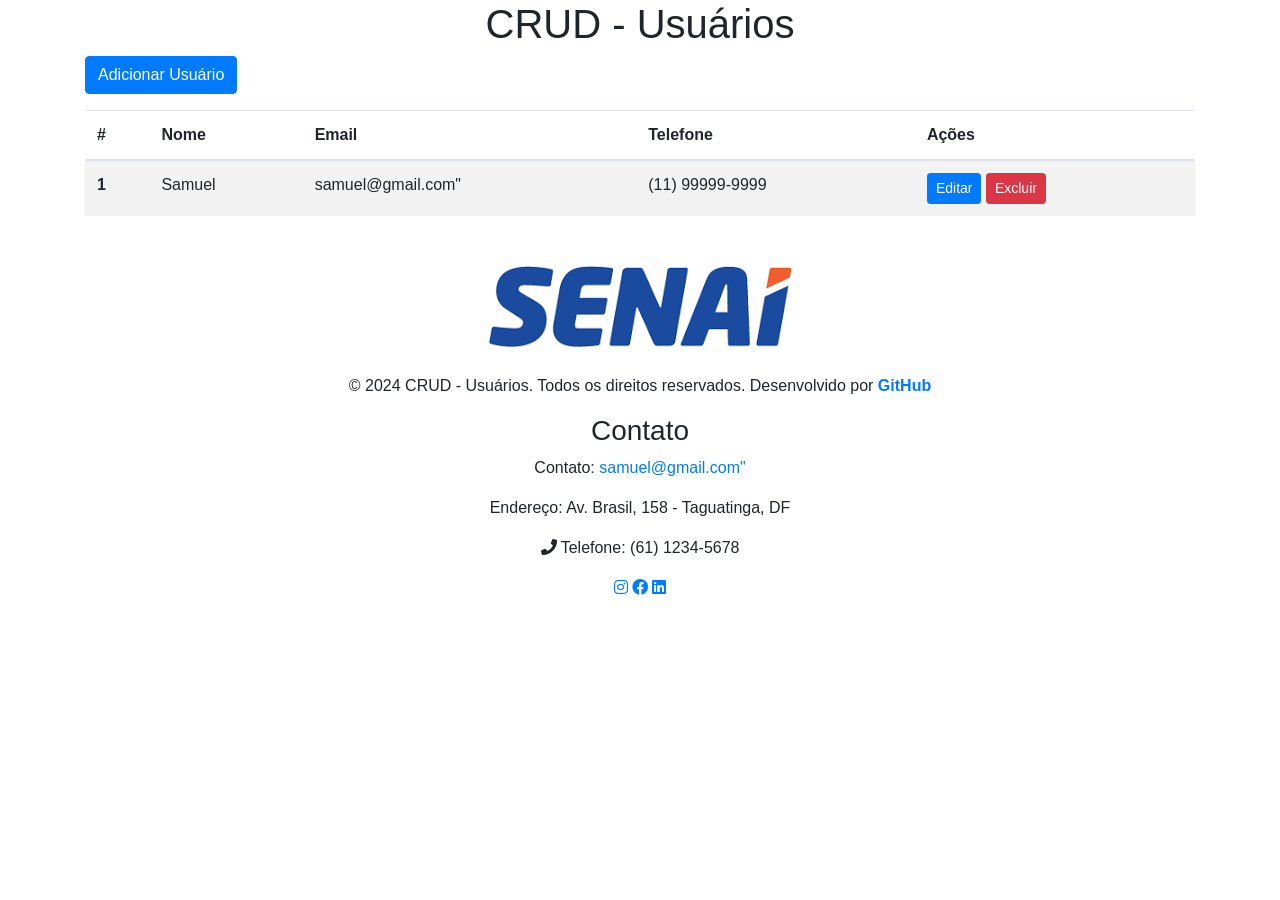
==== sgu/index.html @ bb394a75 "CRUD" ====
<!DOCTYPE html>
<html lang="pt-br">

<head>
  <meta charset="UTF-8">
  <meta name="viewport" content="width=device-width, initial-scale=1.0">
  <title>CRUD - Usuários</title>
  <link rel="stylesheet" href="https://cdn.jsdelivr.net/npm/bootstrap@4.0.0/dist/css/bootstrap.min.css"
    integrity="sha384-Gn5384xqQ1aoWXA+058RXPxPg6fy4IWvTNh0E263XmFcJlSAwiGgFAW/dAiS6JXm" crossorigin="anonymous">
    <link rel="stylesheet" href="static/css/styles.css">
  <link rel="stylesheet" href="https://cdnjs.cloudflare.com/ajax/libs/font-awesome/5.15.4/css/all.min.css">

</head>

<body>
  <div>
    <h1 class="text-center">CRUD - Usuários</h1>
  </div>

  <div class="container">
    <div class="row">
      <div class="col-md-12">
        <a href="#" class="btn btn-primary mb-3">Adicionar Usuário</a>
      </div>
    </div>

    <table class="table table-striped">
      <thead>
        <tr>
          <th scope="col">#</th>
          <th scope="col">Nome</th>
          <th scope="col">Email</th>
          <th scope="col">Telefone</th>
          <th scope="col">Ações</th>
        </tr>
      </thead>
      <tbody>
        <tr>
          <th scope="row">1</th>
          <td>Samuel</td>
          <td>samuel@gmail.com"</td>
          <td>(11) 99999-9999</td>

          <td>
            <a href="#" class="btn btn-sm btn-primary">Editar</a>
            <a href="#" class="btn btn-sm btn-danger">Excluir</a>
          </td>

        </tr>

      </tbody>
    </table>

    <footer class="text-center mt-4">
      <div class="footer-conteudo">
        <div class="footer-box">
            <img src="img/logo.png" alt="logo do senai" />
        <p>&copy; 2024 CRUD - Usuários. Todos os direitos reservados.
          Desenvolvido por <a href="https://github.com/samuelctl"><strong>GitHub</strong></a></p>
        </div>
        <div class="footer-box">
            <h3>Contato</h3>
          <p>Contato: <a href="mailto:samuel@gmail.com">samuel@gmail.com"</a></p>
          <p>Endereço: Av. Brasil, 158 - Taguatinga, DF</p>
          <p>
            <icon class="fas fa-phone"></icon> Telefone: (61) 1234-5678
          </p>
        </div>
        <div class="footer-box">
          <a href="https://www.instagram.com">
            <icon class="fab fa-instagram"></icon>
          </a>
          <a href="https://www.facebook.com">
            <icon class="fab fa-facebook"></icon>
          </a>
          <a href="https://www.linkedin.com" target="_blank">
            <icon class="fab fa-linkedin"></icon>
          </a>
        </div>

      </div>

    </footer>

</body>

</html>
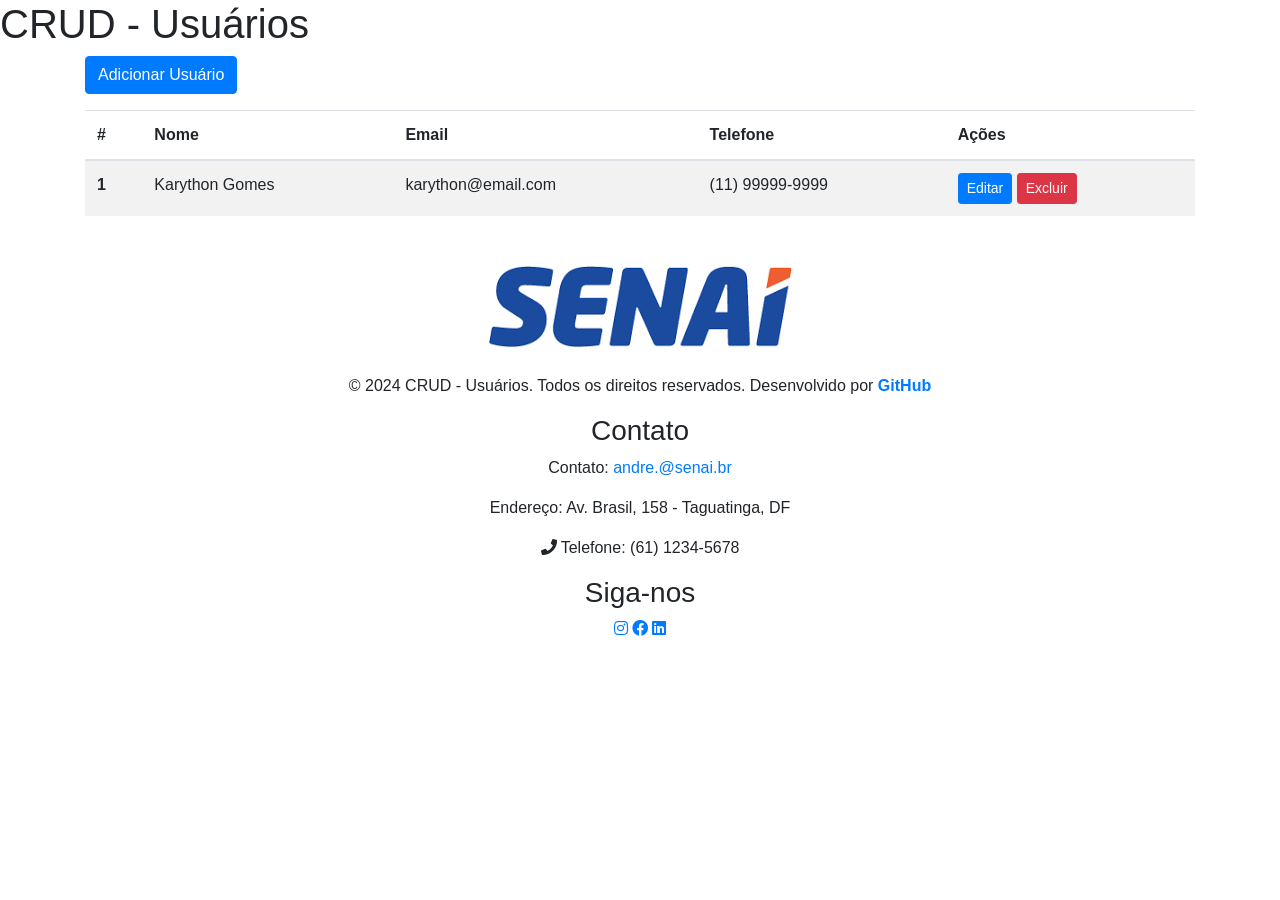
==== commit 22ae5cd1: "Ultimo dia de front" ====
--- a/sgu/index.html
+++ b/sgu/index.html
@@ -5,83 +5,134 @@
   <meta charset="UTF-8">
   <meta name="viewport" content="width=device-width, initial-scale=1.0">
   <title>CRUD - Usuários</title>
+
   <link rel="stylesheet" href="https://cdn.jsdelivr.net/npm/bootstrap@4.0.0/dist/css/bootstrap.min.css"
     integrity="sha384-Gn5384xqQ1aoWXA+058RXPxPg6fy4IWvTNh0E263XmFcJlSAwiGgFAW/dAiS6JXm" crossorigin="anonymous">
-    <link rel="stylesheet" href="static/css/styles.css">
   <link rel="stylesheet" href="https://cdnjs.cloudflare.com/ajax/libs/font-awesome/5.15.4/css/all.min.css">
+
+  <link rel="stylesheet" href="static/css/styles.css">
 
 </head>
 
 <body>
-  <div>
-    <h1 class="text-center">CRUD - Usuários</h1>
-  </div>
+  <div class="container-principal">
+    <div class="nav">
+      <h1 class="text-center">CRUD - Usuários</h1>
+    </div>
 
-  <div class="container">
-    <div class="row">
-      <div class="col-md-12">
-        <a href="#" class="btn btn-primary mb-3">Adicionar Usuário</a>
+    <div class="container">
+      <div class="row">
+        <div class="col-md-12">
+          <a href="#" id="btnAdicionar" class="btn btn-primary mb-3">Adicionar Usuário</a>
+        </div>
+      </div>
+
+      <table class="table table-striped">
+        <thead>
+          <tr>
+            <th scope="col">#</th>
+            <th scope="col">Nome</th>
+            <th scope="col">Email</th>
+            <th scope="col">Telefone</th>
+            <th scope="col">Ações</th>
+          </tr>
+        </thead>
+        <tbody>
+          <tr>
+            <th scope="row">1</th>
+            <td>Karython Gomes</td>
+            <td>karython@email.com</td>
+            <td>(11) 99999-9999</td>
+
+            <td>
+              <a href="#" class="btn btn-sm btn-primary btnEditar">Editar</a>
+              <a href="#" class="btn btn-sm btn-danger btnExcluir">Excluir</a>
+            </td>
+
+          </tr>
+
+        </tbody>
+      </table>
+
+      <footer class="text-center mt-4">
+
+
+        <div class="footer-conteudo">
+
+          <div class="footer-box">
+            <img src="img/logo.png" alt="logo do senai" />
+            <p>&copy; 2024 CRUD - Usuários. Todos os direitos reservados.
+              Desenvolvido por <a href="https://github.com/andrepiress61/logicaprograma26/tree/main/sgu"><strong>GitHub</strong></a></p>
+          </div>
+
+          <div class="footer-box">
+            <h3>Contato</h3>
+            <p>Contato: <a href="mailto:andre@senai.br">andre.@senai.br</a></p>
+            <p>Endereço: Av. Brasil, 158 - Taguatinga, DF</p>
+            <p>
+              <icon class="fas fa-phone"></icon> Telefone: (61) 1234-5678
+            </p>
+          </div>
+
+          <div class="footer-box">
+            <h3>Siga-nos</h3>
+            <a href="https://www.instagram.com">
+              <icon class="fab fa-instagram"></icon>
+            </a>
+            <a href="https://www.facebook.com">
+              <icon class="fab fa-facebook"></icon>
+            </a>
+            <a href="https://www.linkedin.com" target="_blank">
+              <icon class="fab fa-linkedin"></icon>
+            </a>
+
+          </div>
+
+
+        </div>
+
+      </footer>
+    </div>
+
+    <!-- Script da modal de cadastro/editar -->
+    <div class="modal" id="usuarioModal" tabindex="-1">
+      <div class="modal-dialog">
+        <div class="modal-content">
+          <div class="modal-header">
+            <h5 class="modal-title" id="modalTitulo">Usuário</h5>
+            <button type="button" class="btn-close" data-bs-dismiss="modal" aria-label="Close"></button>
+          </div>
+
+          <div class="modal-body">
+
+            <form id="usuarioForm">
+              <input type="hidden" id="usuarioId">
+
+              <div class="mb-3">
+                <label for="inputNome" class="form-label">Nome</label>
+                <input type="text" class="form-control" id="inputNome">
+              </div>
+              <div class="mb-3">
+                <label for="inputEmail" class="form-label">Email</label>
+                <input type="email" class="form-control" id="inputEmail" aria-describedby="emailHelp">
+
+              </div>
+              <div class="mb-3">
+                <label for="inputTelefone" class="form-label">Telefone</label>
+                <input type="text" class="form-control" id="inputTelefone">
+              </div>
+
+              <button type="submit" class="btn btn-primary">Salvar</button>
+            </form>
+
+          </div>
+        </div>
       </div>
     </div>
-
-    <table class="table table-striped">
-      <thead>
-        <tr>
-          <th scope="col">#</th>
-          <th scope="col">Nome</th>
-          <th scope="col">Email</th>
-          <th scope="col">Telefone</th>
-          <th scope="col">Ações</th>
-        </tr>
-      </thead>
-      <tbody>
-        <tr>
-          <th scope="row">1</th>
-          <td>Samuel</td>
-          <td>samuel@gmail.com"</td>
-          <td>(11) 99999-9999</td>
-
-          <td>
-            <a href="#" class="btn btn-sm btn-primary">Editar</a>
-            <a href="#" class="btn btn-sm btn-danger">Excluir</a>
-          </td>
-
-        </tr>
-
-      </tbody>
-    </table>
-
-    <footer class="text-center mt-4">
-      <div class="footer-conteudo">
-        <div class="footer-box">
-            <img src="img/logo.png" alt="logo do senai" />
-        <p>&copy; 2024 CRUD - Usuários. Todos os direitos reservados.
-          Desenvolvido por <a href="https://github.com/samuelctl"><strong>GitHub</strong></a></p>
-        </div>
-        <div class="footer-box">
-            <h3>Contato</h3>
-          <p>Contato: <a href="mailto:samuel@gmail.com">samuel@gmail.com"</a></p>
-          <p>Endereço: Av. Brasil, 158 - Taguatinga, DF</p>
-          <p>
-            <icon class="fas fa-phone"></icon> Telefone: (61) 1234-5678
-          </p>
-        </div>
-        <div class="footer-box">
-          <a href="https://www.instagram.com">
-            <icon class="fab fa-instagram"></icon>
-          </a>
-          <a href="https://www.facebook.com">
-            <icon class="fab fa-facebook"></icon>
-          </a>
-          <a href="https://www.linkedin.com" target="_blank">
-            <icon class="fab fa-linkedin"></icon>
-          </a>
-        </div>
-
-      </div>
-
-    </footer>
-
+    <script src="js/scripts.js"></script>
+    <script src="https://cdn.jsdelivr.net/npm/bootstrap@5.3.8/dist/js/bootstrap.bundle.min.js"
+      integrity="sha384-FKyoEForCGlyvwx9Hj09JcYn3nv7wiPVlz7YYwJrWVcXK/BmnVDxM+D2scQbITxI"
+      crossorigin="anonymous"></script>
 </body>
 
 </html>
